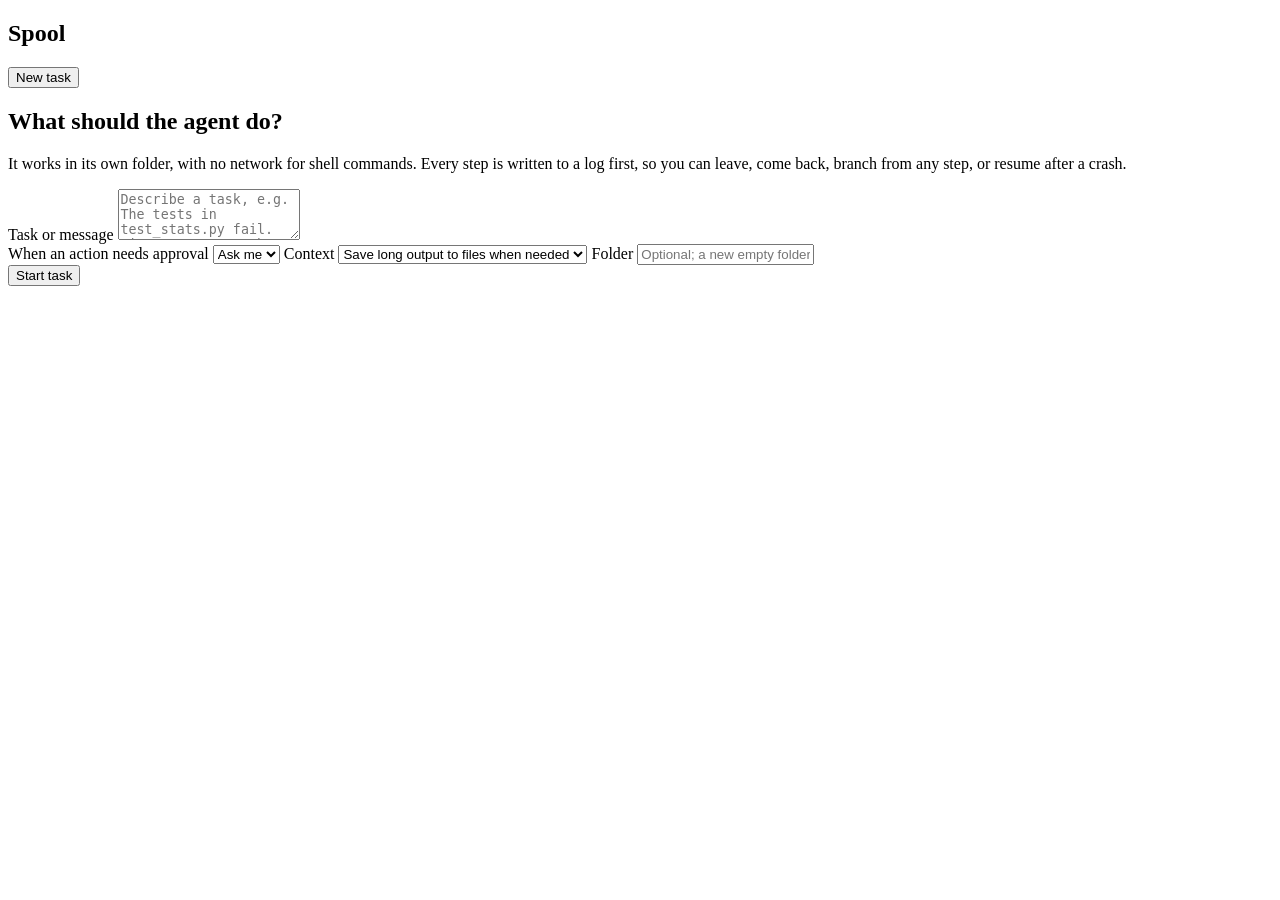
==== spool/web/static/index.html @ 93f73a8a "Spool: event-sourced agent runtime, evals, and web console - Append-only SQLite event log; pure redu" ====
<!doctype html>
<html lang="en">
<head>
  <meta charset="utf-8">
  <meta name="viewport" content="width=device-width, initial-scale=1">
  <title>Spool</title>
  <link rel="preconnect" href="https://fonts.googleapis.com">
  <link rel="preconnect" href="https://fonts.gstatic.com" crossorigin>
  <link href="https://fonts.googleapis.com/css2?family=Newsreader:ital,opsz,wght@0,6..72,400;0,6..72,500;0,6..72,600;1,6..72,400&family=JetBrains+Mono:wght@400;500&display=swap" rel="stylesheet">
  <link rel="stylesheet" href="/static/app.css">
</head>
<body>
  <div class="app">
    <aside class="rail" aria-label="Sessions">
      <div class="rail-head">
        <h1 class="brand">Spool</h1>
        <button class="btn btn-primary" id="new-task" type="button">New task</button>
      </div>
      <ul class="session-list" id="session-list"></ul>
    </aside>

    <main class="ledger" aria-label="Session">
      <header class="ledger-head" id="ledger-head" hidden>
        <h2 class="task-title" id="task-title"></h2>
        <dl class="run-facts" id="run-facts"></dl>
      </header>

      <section class="intro" id="intro">
        <h2>What should the agent do?</h2>
        <p>It works in its own folder, with no network for shell commands. Every step is written to a log
          first, so you can leave, come back, branch from any step, or resume after a crash.</p>
      </section>

      <ol class="entries" id="entries" aria-live="polite"></ol>

      <form class="composer" id="composer" autocomplete="off">
        <label class="visually-hidden" for="composer-text">Task or message</label>
        <textarea id="composer-text" rows="3" placeholder="Describe a task, e.g. The tests in test_stats.py fail. Fix stats.py so they pass."></textarea>
        <div class="composer-options" id="composer-options">
          <label>When an action needs approval
            <select id="opt-approval">
              <option value="human">Ask me</option>
              <option value="auto_deny">Block it</option>
              <option value="auto_approve">Allow it</option>
            </select>
          </label>
          <label>Context
            <select id="opt-context">
              <option value="offload">Save long output to files when needed</option>
              <option value="full">Keep full history</option>
              <option value="fold">Fold old output (recallable)</option>
              <option value="summarize">Summarize old steps</option>
            </select>
          </label>
          <label class="grow">Folder
            <input id="opt-workspace" type="text" placeholder="Optional; a new empty folder is used otherwise">
          </label>
        </div>
        <div class="composer-actions">
          <span class="composer-hint" id="composer-hint"></span>
          <button class="btn" id="stop" type="button" hidden>Stop</button>
          <button class="btn btn-primary" id="submit" type="submit">Start task</button>
        </div>
      </form>
    </main>

    <aside class="inspector" aria-label="Details">
      <section class="panel" id="panel-session" hidden>
        <h3>Session</h3>
        <p class="status-line" id="status-line" role="status"></p>
        <dl class="numbers" id="numbers"></dl>
        <figure class="cache-chart" id="cache-chart" hidden>
          <figcaption>Prompt tokens per step: reused from cache vs. computed</figcaption>
          <div class="bars" id="bars"></div>
        </figure>
        <div class="risk" id="risk"></div>
        <div class="panel-actions">
          <button class="btn" id="resume" type="button" hidden>Resume</button>
        </div>
      </section>
      <section class="panel" id="panel-files" hidden>
        <h3>Folder</h3>
        <nav class="crumbs" id="crumbs" aria-label="Folder path"></nav>
        <ul class="files" id="files"></ul>
        <pre class="file-view" id="file-view" hidden></pre>
      </section>
    </aside>
  </div>
  <script src="/static/app.js" type="module"></script>
</body>
</html>
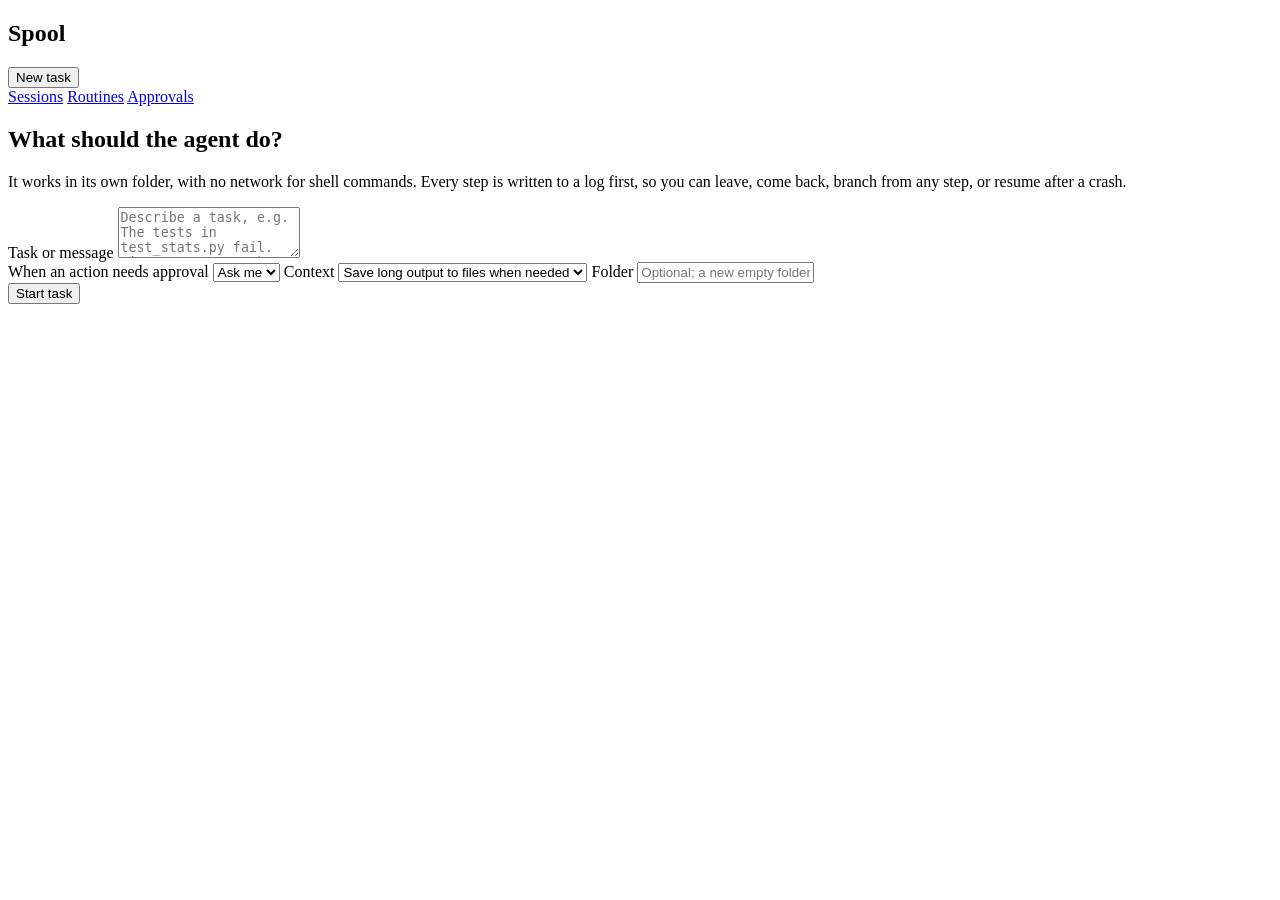
==== commit 9e9b92c2: "Routines: scheduled, file and webhook triggers; expiring approvals; inbox - Routines are event strea" ====
--- a/spool/web/static/index.html
+++ b/spool/web/static/index.html
@@ -16,6 +16,11 @@
         <h1 class="brand">Spool</h1>
         <button class="btn btn-primary" id="new-task" type="button">New task</button>
       </div>
+      <nav class="rail-nav" aria-label="Views">
+        <a href="#/" id="nav-sessions">Sessions</a>
+        <a href="#/routines" id="nav-routines">Routines</a>
+        <a href="#/approvals" id="nav-approvals">Approvals <span class="count" id="approval-count" hidden></span></a>
+      </nav>
       <ul class="session-list" id="session-list"></ul>
     </aside>
 
@@ -32,6 +37,78 @@
       </section>
 
       <ol class="entries" id="entries" aria-live="polite"></ol>
+
+      <section class="page" id="page-routines" hidden aria-labelledby="routines-title">
+        <header class="page-head">
+          <h2 id="routines-title">Routines</h2>
+          <p>A routine starts a task on its own: on a schedule, when files arrive in its folder, or when another
+            program calls its webhook. Steps that need approval wait under Approvals; if nobody answers in time, the
+            step does not run.</p>
+        </header>
+        <ul class="routine-list" id="routine-list"></ul>
+
+        <form class="routine-form" id="routine-form" autocomplete="off">
+          <h3 id="routine-form-title">New routine</h3>
+          <div class="form-row">
+            <label>Name
+              <input id="r-name" type="text" required pattern="[a-z0-9][a-z0-9\-]{0,47}" placeholder="morning-inbox">
+            </label>
+            <label class="grow">Folder
+              <input id="r-workspace" type="text" placeholder="Optional; the routine gets its own folder otherwise">
+            </label>
+          </div>
+          <label class="block">Task
+            <textarea id="r-task" rows="3" required placeholder="Read the new files in inbox/ and add a one-line summary of each to summary.md."></textarea>
+            <span class="hint">You can use {date}, {time}, {files} (the new files) and {payload} (webhook body).</span>
+          </label>
+          <div class="form-row">
+            <label>Starts
+              <select id="r-when">
+                <option value="daily">Every day at</option>
+                <option value="weekdays">Weekdays at</option>
+                <option value="interval">Every few minutes</option>
+                <option value="cron">On a cron schedule</option>
+                <option value="none">Only when started</option>
+              </select>
+            </label>
+            <label id="r-time-wrap">Time <input id="r-time" type="time" value="09:00"></label>
+            <label id="r-every-wrap" hidden>Minutes <input id="r-every" type="number" min="1" value="60"></label>
+            <label id="r-cron-wrap" hidden>Cron <input id="r-cron" type="text" placeholder="0 9 * * 1-5"></label>
+          </div>
+          <div class="form-row">
+            <label class="grow">Also start when new files arrive in
+              <input id="r-watch" type="text" placeholder="Optional folder, e.g. inbox">
+            </label>
+            <label class="check"><input id="r-webhook" type="checkbox"> Can be started by a webhook</label>
+          </div>
+          <div class="form-row">
+            <label>Steps that need approval
+              <select id="r-approval">
+                <option value="human">Ask me</option>
+                <option value="auto_deny">Block them</option>
+                <option value="auto_approve">Allow them</option>
+              </select>
+            </label>
+            <label id="r-ttl-wrap">Skip the step if nobody answers within
+              <span class="inline"><input id="r-ttl" type="number" min="1" value="10"> minutes</span>
+            </label>
+          </div>
+          <div class="composer-actions">
+            <span class="composer-hint" id="routine-hint"></span>
+            <button class="btn" id="routine-cancel" type="button" hidden>Cancel</button>
+            <button class="btn btn-primary" type="submit" id="routine-save">Save routine</button>
+          </div>
+        </form>
+      </section>
+
+      <section class="page" id="page-approvals" hidden aria-labelledby="approvals-title">
+        <header class="page-head">
+          <h2 id="approvals-title">Approvals</h2>
+          <p>Steps an agent stopped at until someone decides. Runs started by a routine skip the step if nobody
+            answers in time.</p>
+        </header>
+        <ul class="approval-list" id="approval-list"></ul>
+      </section>
 
       <form class="composer" id="composer" autocomplete="off">
         <label class="visually-hidden" for="composer-text">Task or message</label>
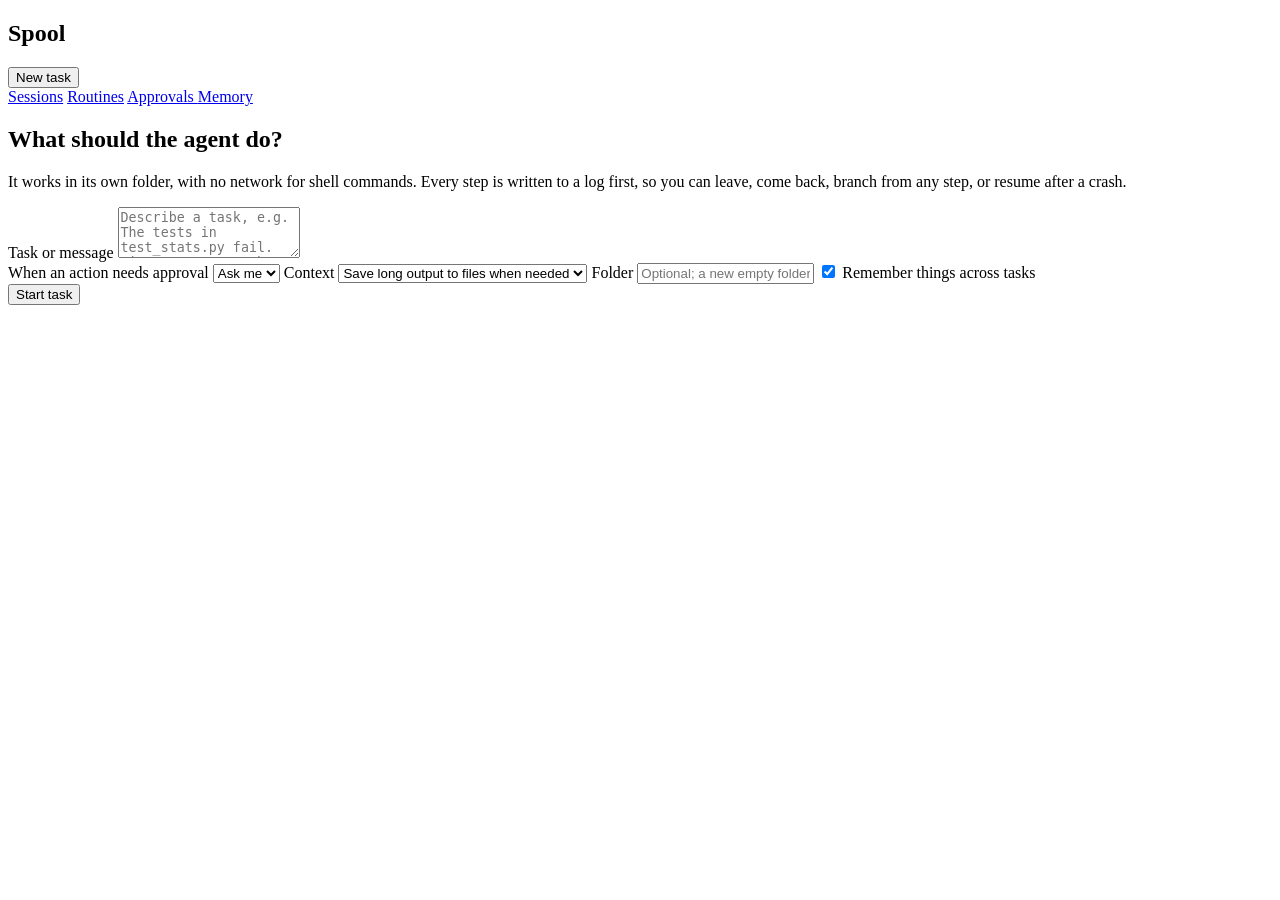
==== commit 88229702: "Memory with provenance and cross-session taint - Memories are a stream (memory:user); a session with" ====
--- a/spool/web/static/index.html
+++ b/spool/web/static/index.html
@@ -20,6 +20,7 @@
         <a href="#/" id="nav-sessions">Sessions</a>
         <a href="#/routines" id="nav-routines">Routines</a>
         <a href="#/approvals" id="nav-approvals">Approvals <span class="count" id="approval-count" hidden></span></a>
+        <a href="#/memory" id="nav-memory">Memory</a>
       </nav>
       <ul class="session-list" id="session-list"></ul>
     </aside>
@@ -82,6 +83,10 @@
             <label class="check"><input id="r-webhook" type="checkbox"> Can be started by a webhook</label>
           </div>
           <div class="form-row">
+            <fieldset class="services" id="r-services" hidden><legend>Services it can use</legend></fieldset>
+            <label class="check"><input id="r-memory" type="checkbox" checked> Remember things across runs</label>
+          </div>
+          <div class="form-row">
             <label>Steps that need approval
               <select id="r-approval">
                 <option value="human">Ask me</option>
@@ -108,6 +113,27 @@
             answers in time.</p>
         </header>
         <ul class="approval-list" id="approval-list"></ul>
+        <section class="rules" aria-labelledby="rules-title">
+          <h3 id="rules-title">Standing rules</h3>
+          <p class="hint">"Always allow" on a step that asks every time adds a rule here. Rules never override the
+            check on what a run has already read and accessed.</p>
+          <ul class="rule-list" id="rule-list"></ul>
+        </section>
+      </section>
+
+      <section class="page" id="page-memory" hidden aria-labelledby="memory-title">
+        <header class="page-head">
+          <h2 id="memory-title">Memory</h2>
+          <p>Facts the agent keeps between tasks. Each one shows where it came from. Something the agent saved after
+            reading untrusted content (an email, a web page) stays unreviewed until you keep it: until then, any
+            task that sees it is treated as having read untrusted content too.</p>
+        </header>
+        <form class="memory-form" id="memory-form" autocomplete="off">
+          <label class="visually-hidden" for="memory-text">New fact</label>
+          <input id="memory-text" type="text" placeholder="Add a fact, e.g. Amy Chen (amy.chen@example.com) is my landlord.">
+          <button class="btn btn-primary" type="submit">Add</button>
+        </form>
+        <ul class="memory-list" id="memory-list"></ul>
       </section>
 
       <form class="composer" id="composer" autocomplete="off">
@@ -132,6 +158,8 @@
           <label class="grow">Folder
             <input id="opt-workspace" type="text" placeholder="Optional; a new empty folder is used otherwise">
           </label>
+          <fieldset class="services" id="opt-services" hidden><legend>Services it can use</legend></fieldset>
+          <label class="check"><input id="opt-memory" type="checkbox" checked> Remember things across tasks</label>
         </div>
         <div class="composer-actions">
           <span class="composer-hint" id="composer-hint"></span>
